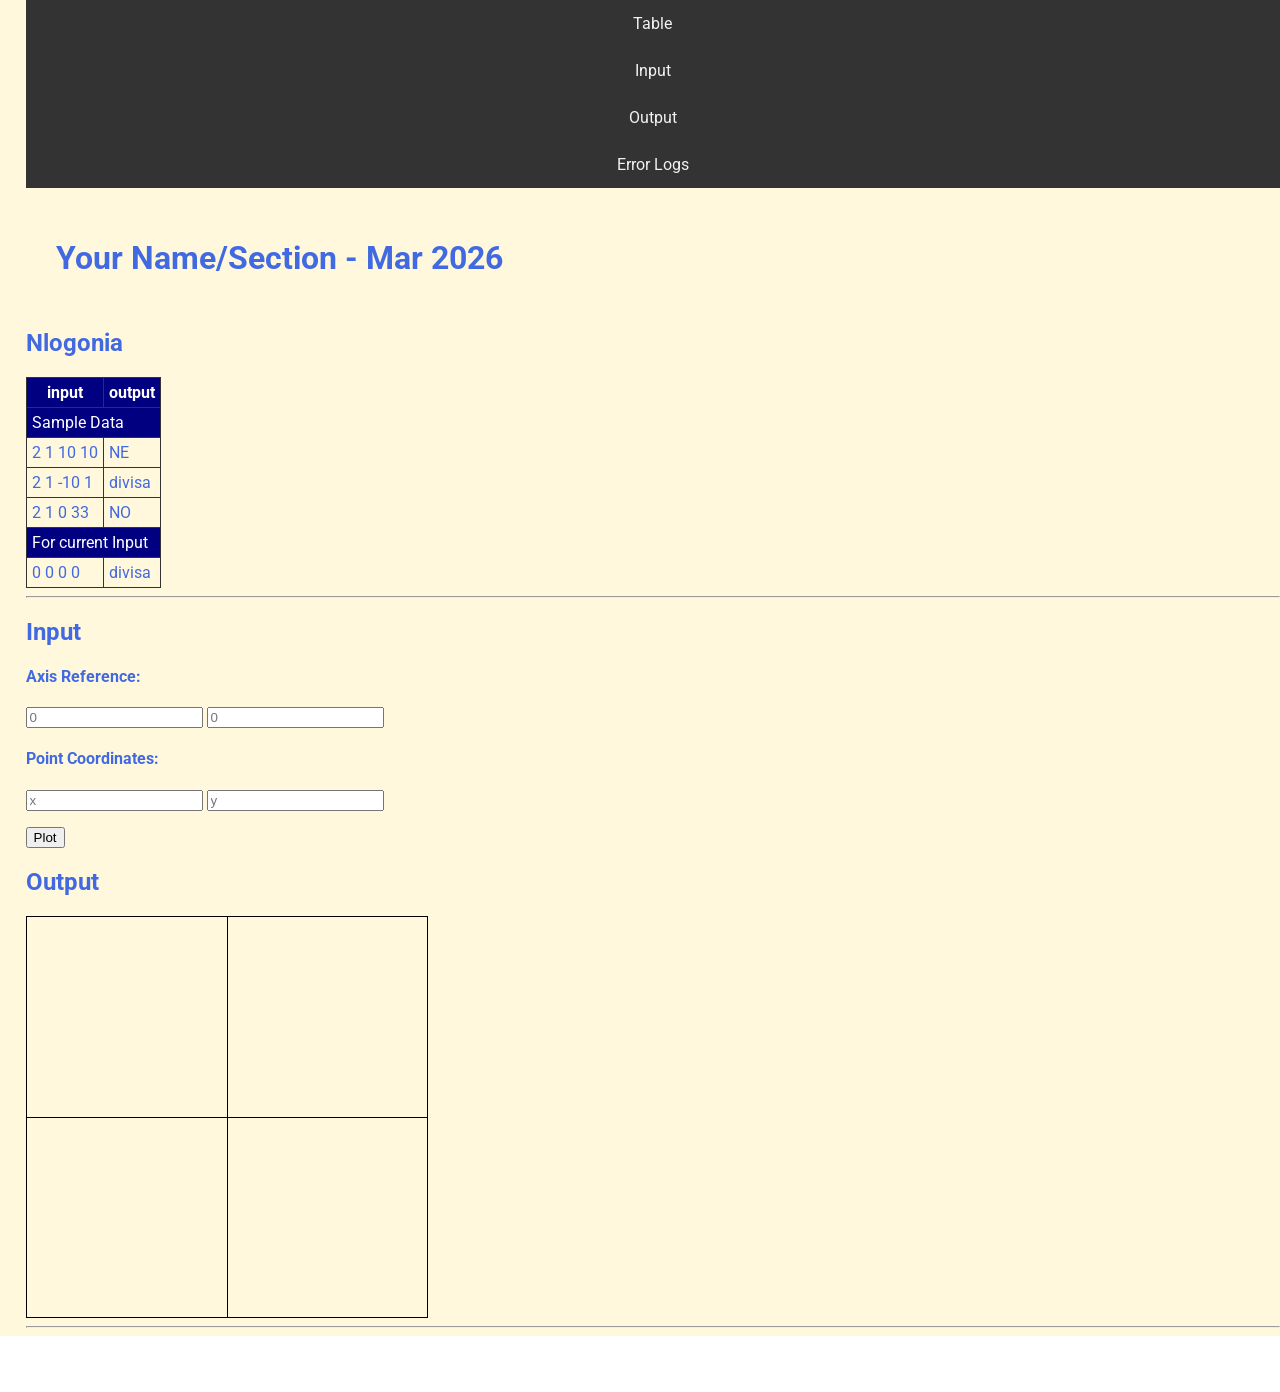
==== q4/3rdgraded/index.html @ dfa25bdd "qoqoq" ====
<!DOCTYPE html>
<html>
<head>
  <meta charset="utf-8">
  <meta name="viewport" content="width=device-width">
  <!-- change the authors name to both your names-->
  <meta name="author" content="Arianni Vargas">
  <meta name="description" content="testing and debugging">
  <meta name="keywords" content="testing and debugging">
  <title>CS 3 </title>
  <link href="style.css" rel="stylesheet" type="text/css" />
  <link rel="preconnect" href="https://fonts.googleapis.com">
  <link rel="preconnect" href="https://fonts.gstatic.com" crossorigin>
  <link href="https://fonts.googleapis.com/css2?family=Open+Sans&family=Poppins:wght@300&family=Roboto&display=swap" rel="stylesheet">
  <link rel="icon" type="image/x-icon" href="images/favicon.ico">
</head>

<body>
  <header>
    <nav>
      <a href="#start">Table</a>
      <a href="#input">Input</a>
      <a href="#output">Output</a>
      <a href="errorlogs.html">Error Logs</a>
    </nav>
    
    <h1 style="padding: 30px">Your Name/Section  - Mar 2026 </h1>
    <h2 id="start"> Nlogonia </h2>
  </header>

  <section id="table">
    <table> 
      <tr class="rColor">
        <th> input </th> <th> output</th>
      </tr>
      <tr class="rColor"> 
        <td colspan="2"> Sample Data</td>
      </tr>
      <tr> 
        <td> 2 1 10 10 </td> <td> NE</td>
      </tr>
      <tr> 
        <td> 2 1 -10 1 </td> <td> divisa</td>
      </tr>
      <tr> 
        <td> 2 1 0 33 </td> <td> NO </td>
      </tr>
      <tr  class="rColor"> 
        <td colspan="2"> For current Input</td>
      </tr>
      <tr> 
        <td id="in1"> 0 0 0 0 </td> <td id="out1"> divisa </td>
      </tr>
    </table>
    <hr>
  </section>
  
  <section id="input">
    <h2> Input </h2>
  
    <h4>Axis Reference:</h4>
    <p>
      <input type="number" id="x0" placeholder="0">
      <input type="number" id="y0" placeholder="0">
    </p>
    
    <h4>Point Coordinates:</h4>
    <p>
      <input type="number" id="x" placeholder="x"> 
      <input type="number" id="y" placeholder="y">
    </p>
    <button onclick="plotPoint(Number(x0.value),Number(y0.value),Number(x.value), Number(y.value))"> Plot </button>
  </section>
  
  <section id="output">
    <h2 id="output"> Output </h2>
  
    <div id="coordinatePlane">
        <div id="xAxis" class="axis"></div>
        <div id="yAxis" class="axis"></div>
    </div>
    <hr>
  </section>
  
  <!--- anchors for socmed site are done with image sprites -->
  <footer>
    <a href="https://facebook.com"> 
    <div class="icon facebook"></div>
    </a>
    <a href="https://twitter.com">
    <div class="icon twitter"></div>
    </a>
    <a href="https://github.com">
    <div class="icon github"></div>
    </a>
  </footer>
  <script defer src="script.js"></script>
</body>

</html>
---- q4/3rdgraded/style.css ----
html {
  height: 100%;
  width: 100%;
}

body{
  font-family: 'Open Sans', sans-serif;
  font-family: 'Poppins', sans-serif;
  font-family: 'Roboto', sans-serif;
  background-color: cornsilk;
  color:royalblue;
  padding: 0;
  margin: 0;
}

section, header {
  padding-left: 2%;
}

/*---- CSS to control the navigation bar --- 
Requirements for the navigation:
- Navigation should all be on one line only and located on the first line of the browser and will not scroll with the rest of the content.  
- There should also a hover effect on each of the links to change background and foreground color.
*/
nav {
    width: 100%;
    background-color: #333;
}

nav a {
    display: block;
    color: #f2f2f2;
    text-align: center;
    padding: 14px 20px;
    text-decoration: none;
}

nav a :hover {
    background-color: #ddd;
    color: black;
}

/*------ to control coordinatePlane, the location of the small red box  --------*/
#coordinatePlane {
    position: relative;
    height: 400px;
    width: 400px;
    border: 1px solid black;
}
.point {
    height: 10px;
    width: 10px;
    background-color: red;
}
.axis {
    position: absolute;
    background-color: black;
}

#xAxis {
    left: 0;
    top: 200px;
    width: 100%;
    height: 1px;
}
#yAxis {
    left: 200px;
    bottom: 0;
    width: 1px;
    height: 100%;
}

/* ----- CSS properties for footer tag to display socmed icons facebook, twitter and github using sprites ---
- Discover how to use image sprites to make this work
*/
footer {
    width: 100%;
    background-color: white;
    color: #333;
    text-align: center;
    padding: 10px 0;
}
footer a {
  text-decoration: none;
}

.icon {
    width: 32px;
    height: 32px;
    display: inline-block;
    background: url('sprites.png') no-repeat;
}
.facebook {
    background-position: -226px -129px;
}
.twitter {
    background-position: -340px -129px;
}
.github {
    background-position: -456px -129px;
}

.facebook:hover {
  background-position: -226px -55px;
}
.twitter:hover {
  background-position: -340px -54px;
}
.github:hover {
  background-position: -456px -54px;
}

/* --- CSS for documenting process in the table in the errorlogs.html --*/
table{
  border-collapse: collapse;
}

th, td, tr{
  padding: 5px;
  border: 1px solid #333;  
}

.rColor {
  background-color: navy;
  color: white;
}
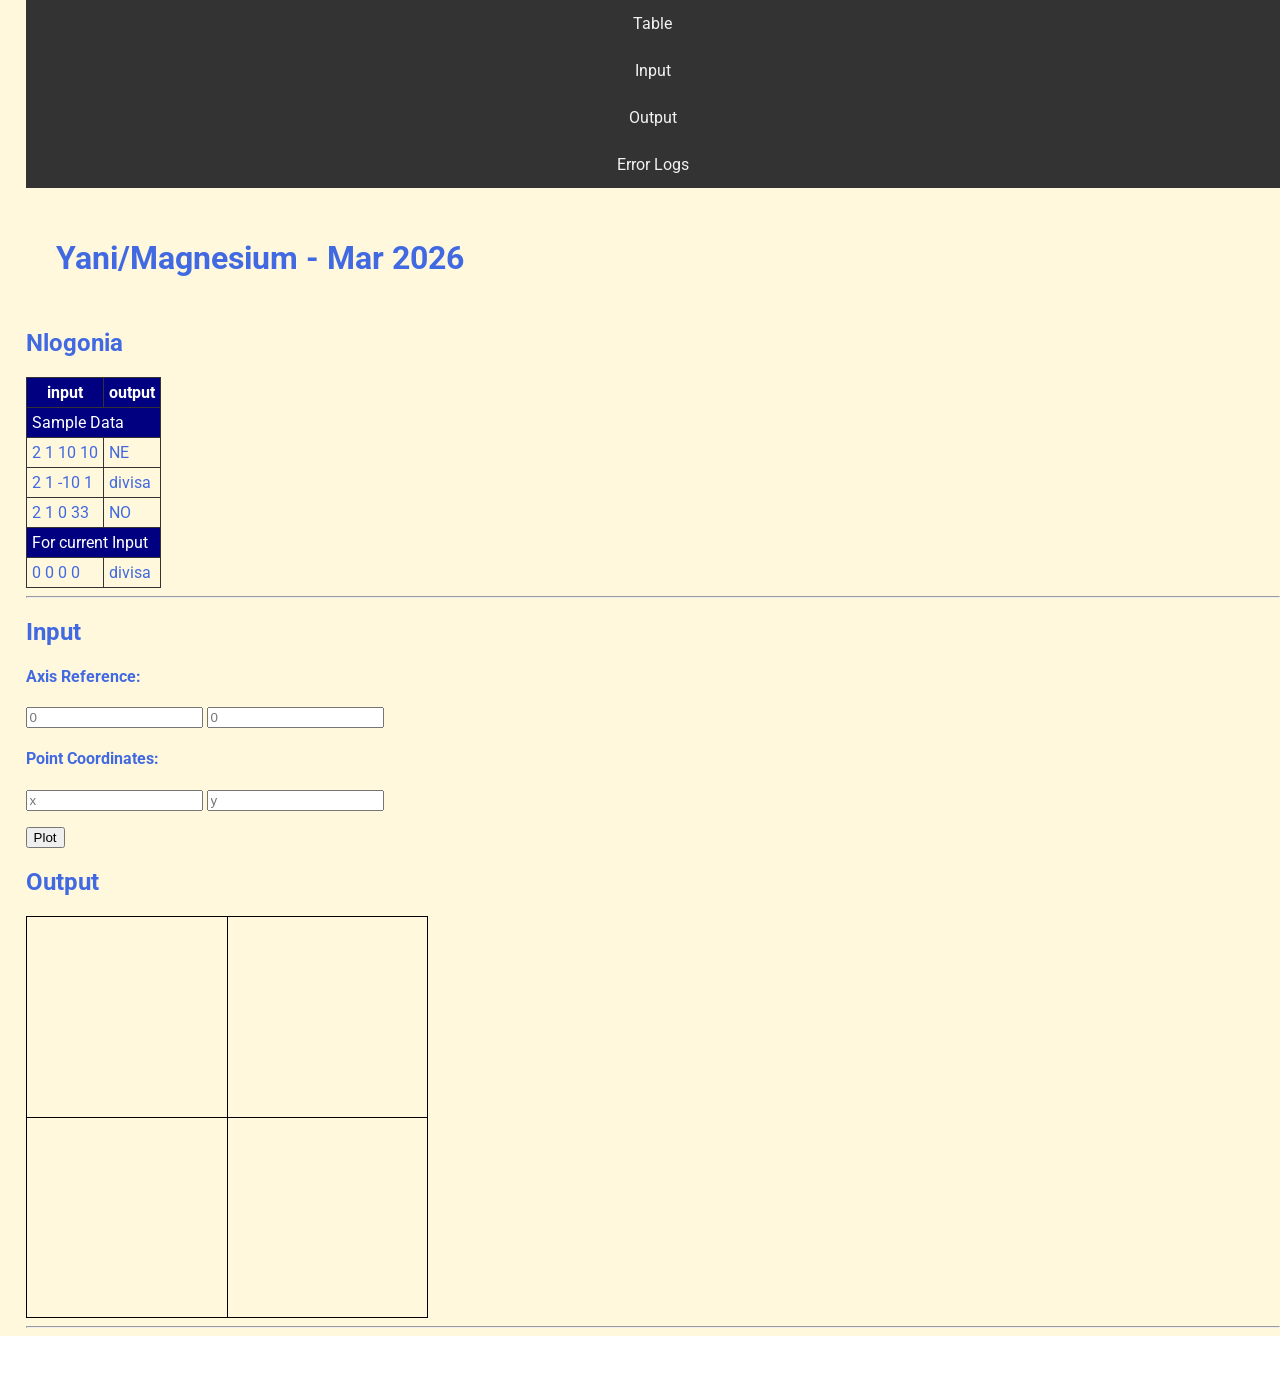
==== commit a60a62af: "ok" ====
--- a/q4/3rdgraded/index.html
+++ b/q4/3rdgraded/index.html
@@ -24,7 +24,7 @@
       <a href="errorlogs.html">Error Logs</a>
     </nav>
     
-    <h1 style="padding: 30px">Your Name/Section  - Mar 2026 </h1>
+    <h1 style="padding: 30px">Yani/Magnesium - Mar 2026 </h1>
     <h2 id="start"> Nlogonia </h2>
   </header>
 
